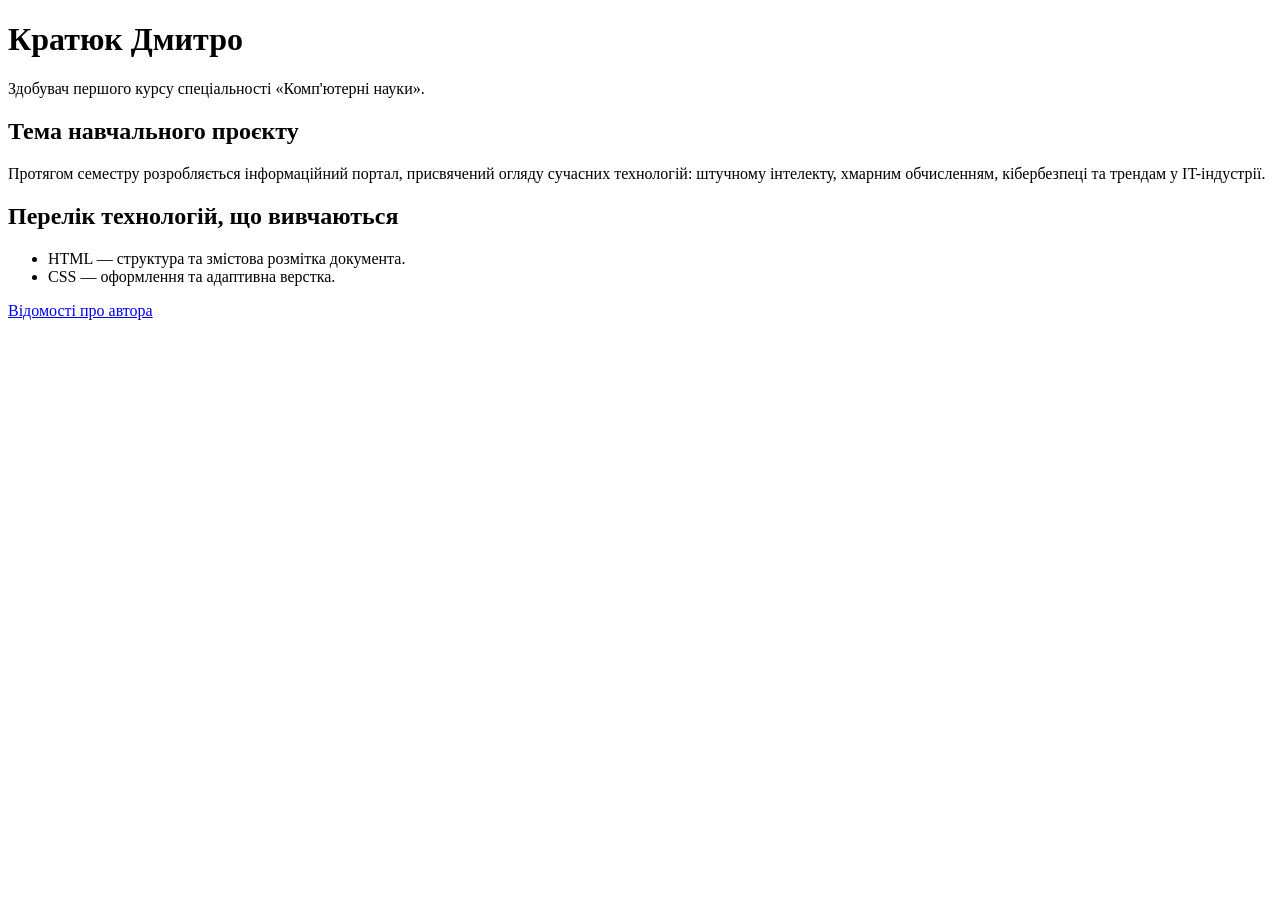
==== index.html @ a8656c23 "Створено структуру проєкту з двох сторінок" ====
<!DOCTYPE html>
<html lang="uk">
<head>
  <meta charset="UTF-8">
  <meta name="viewport" content="width=device-width, initial-scale=1.0">
  <meta name="description" content="Навчальний проєкт з курсу веб-програмування">
  <title>Веб програмування</title>
</head>
<body>
  <h1>Кратюк Дмитро</h1>
  <p>Здобувач першого курсу спеціальності «Комп'ютерні науки».</p>

  <h2>Тема навчального проєкту</h2>
  <p>Протягом семестру розробляється інформаційний портал, присвячений 
    огляду сучасних технологій: штучному інтелекту, хмарним обчисленням, 
    кібербезпеці та трендам у IT-індустрії.</p>

  <h2>Перелік технологій, що вивчаються</h2>
  <ul>
     <li>HTML — структура та змістова розмітка документа.</li>
     <li>CSS — оформлення та адаптивна верстка.</li>
  </ul>

  <p><a href="about.html">Відомості про автора</a></p>
</body>
</html>
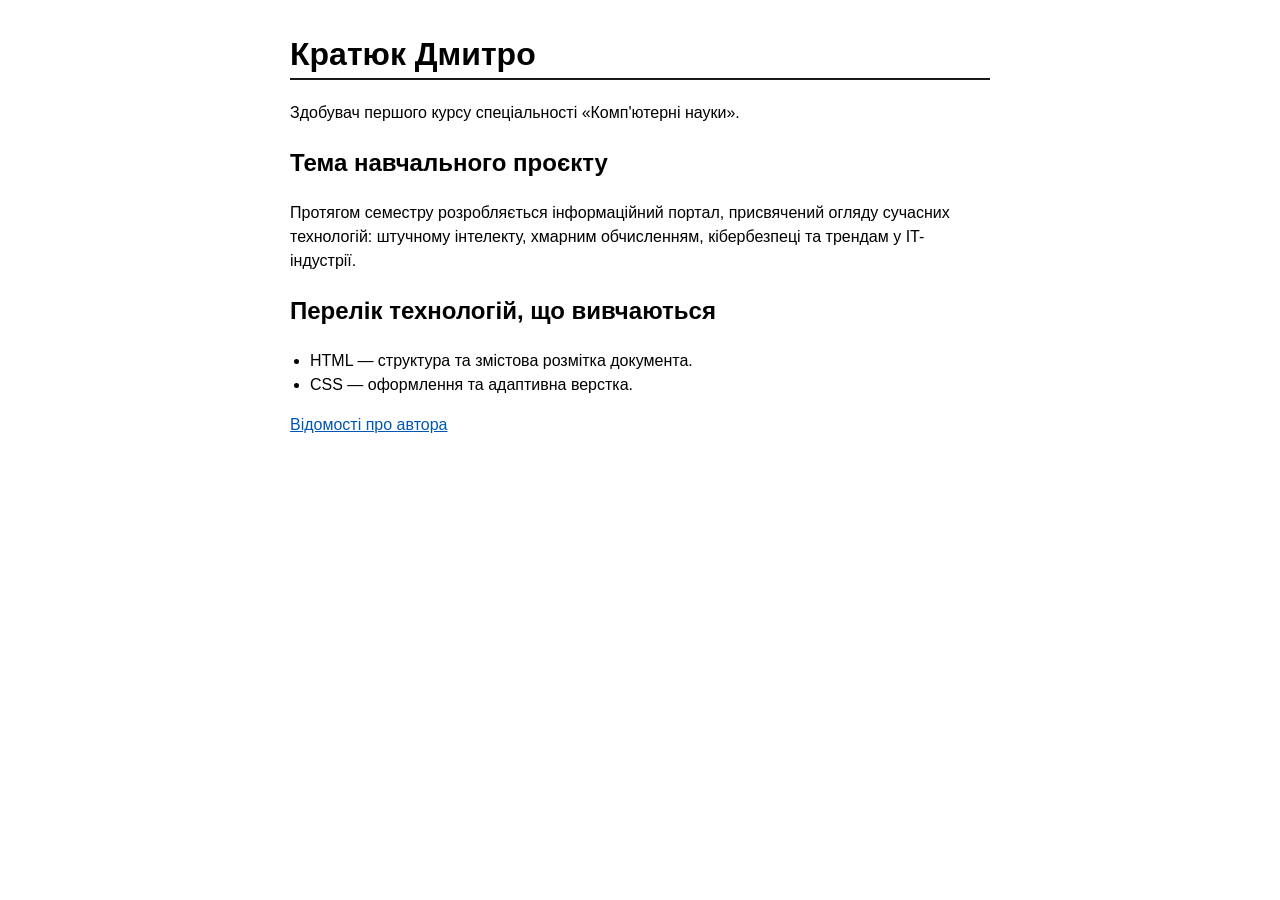
==== commit 65283477: "Оновив виглядок обох сторінок" ====
--- a/index.html
+++ b/index.html
@@ -4,6 +4,8 @@
   <meta charset="UTF-8">
   <meta name="viewport" content="width=device-width, initial-scale=1.0">
   <meta name="description" content="Навчальний проєкт з курсу веб-програмування">
+  <link rel="stylesheet" href="style.css">
+  <link rel="icon" type="image/jpg" href="favicon.jpg">
   <title>Веб програмування</title>
 </head>
 <body>
--- a/style.css
+++ b/style.css
@@ -0,0 +1,26 @@
+body {
+    font-family: sans-serif;
+    max-width: 700px;
+    margin: 30px auto;
+    padding: 0 15px;
+    line-height: 1.5;
+    color: #000000;
+}
+
+h1 {
+    color: #000000;
+    border-bottom: 2px solid #1a1a1a;
+}
+
+h2 {
+    color: #000000;
+    margin-top: 20px;
+}
+
+ul {
+    padding-left: 20px;
+}
+
+a {
+    color: #0056b3;
+}
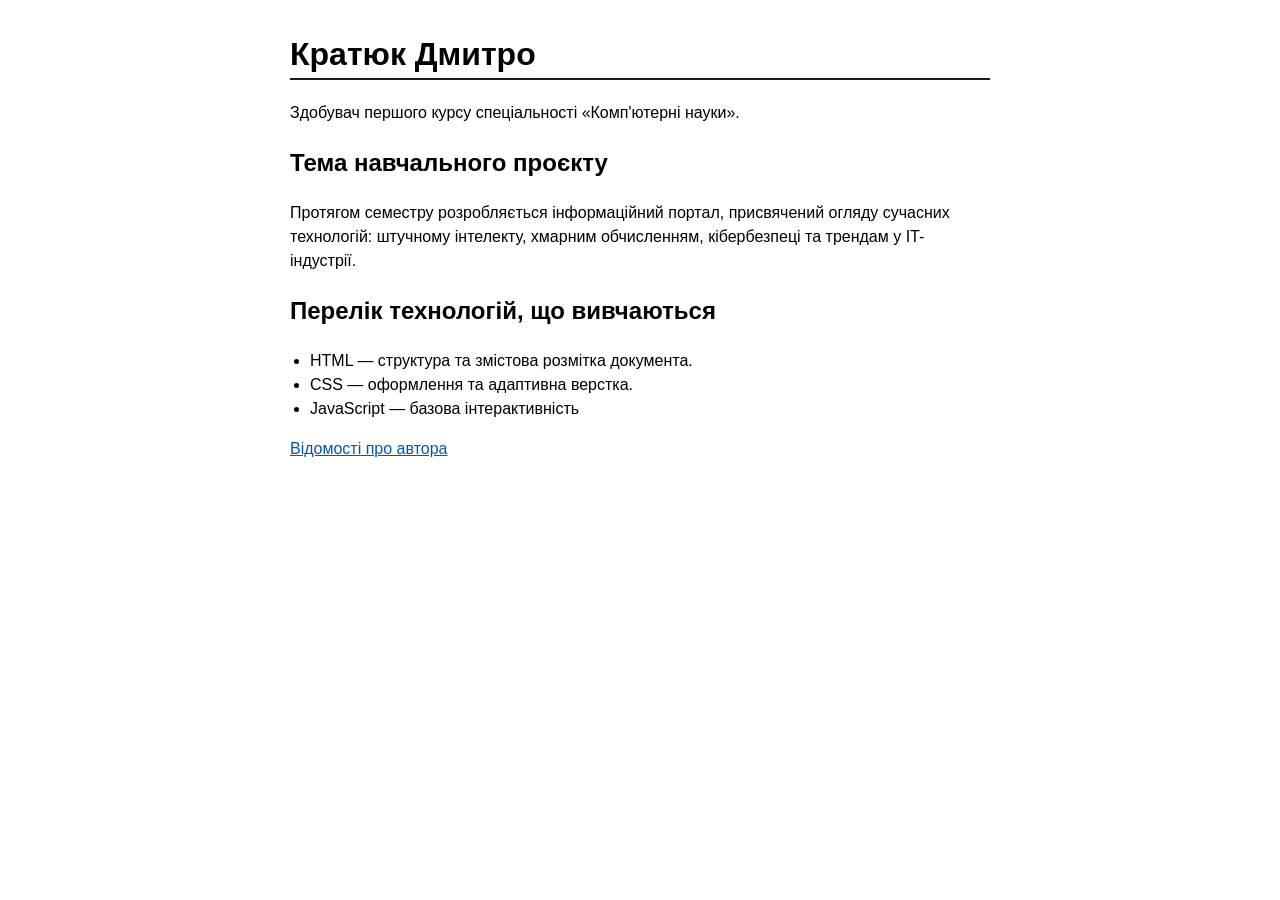
==== commit 6a1e066a: "Додано одну строку коду" ====
--- a/index.html
+++ b/index.html
@@ -21,6 +21,7 @@
   <ul>
      <li>HTML — структура та змістова розмітка документа.</li>
      <li>CSS — оформлення та адаптивна верстка.</li>
+     <li>JavaScript — базова інтерактивність</li>
   </ul>
 
   <p><a href="about.html">Відомості про автора</a></p>
